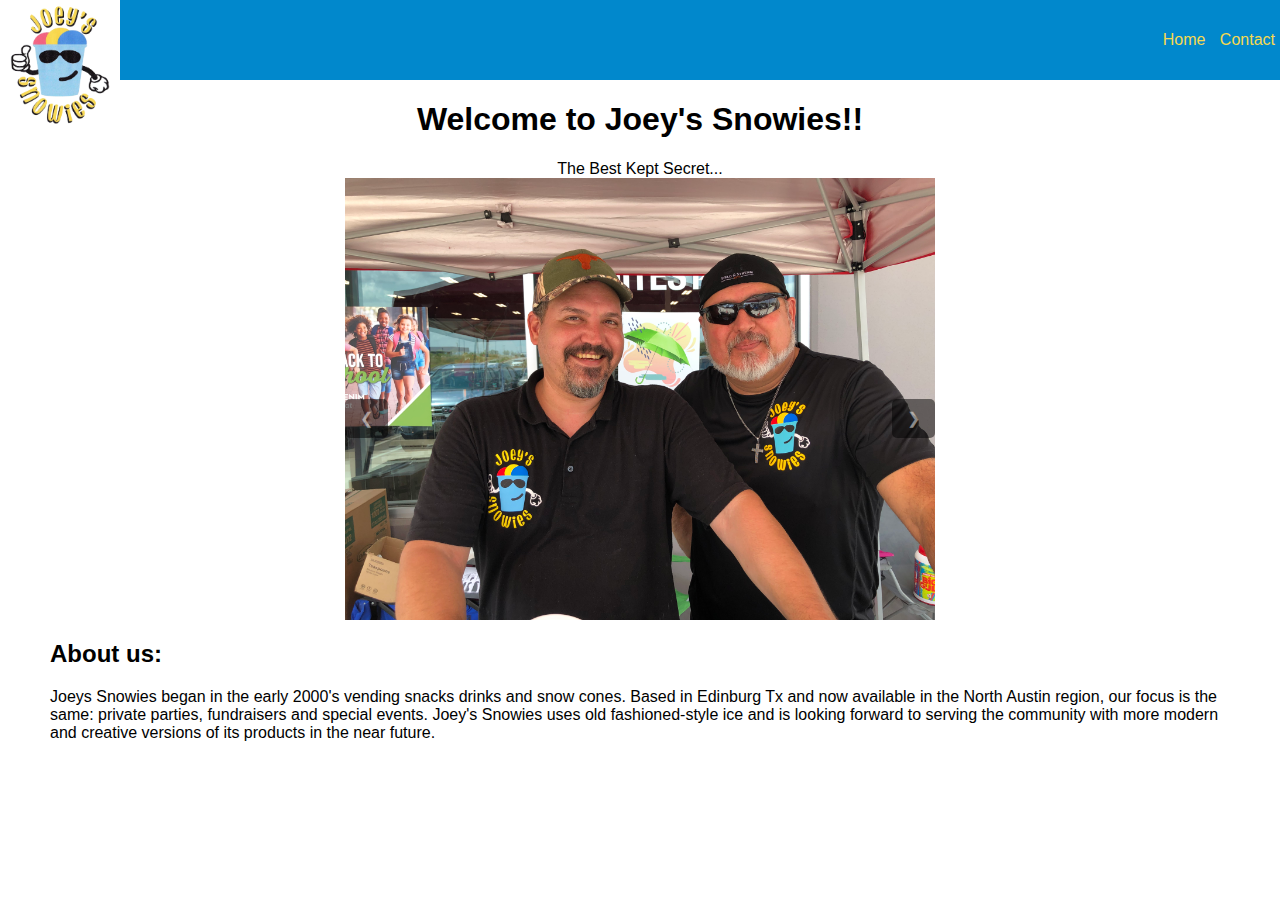
==== index.html @ 110d6d30 "first commit" ====
<!DOCTYPE html>
<html lang="en">
  <head>
    <meta charset="UTF-8" />
    <meta name="viewport" content="width=device-width, initial-scale=1.0" />
    <meta http-equiv="X-UA-Compatible" content="ie=edge" />
    <link rel="stylesheet" href="./css/styles.css" />
    <script async src="./scripts/scripts.js"></script>
    <title>Joey's Snowies</title>
  </head>
  <body>
    <div class="head">
      <img class="logo" src="./photos/logo.png" alt="Logo for Joey's Snowies" />
      <div class="nav">
        <a href="./index.html" class="home">Home</a>
        <!-- <a href="./gallery.html" class="gallery">Gallery</a>
        <a href="./about.html" class="about">About</a> -->
        <a href="./contact.html" class="contact">Contact</a>
      </div>
    </div>
    <div class="main">
      <h1 class="welcome">Welcome to Joey's Snowies!!</h1>
      <span class="slogan">The Best Kept Secret...</span>
      <div class="slideshow">
        <img class="mySlides" src="./photos/IMG_7133.jpeg" alt="Something" />
        <img class="mySlides" src="./photos/IMG_7141.jpeg" alt="Something" />
        <img class="mySlides" src="./photos/IMG_7129.jpeg" alt="Something" />
        <img class="mySlides" src="./photos/IMG_7130.jpeg" alt="Something" />
        <button class="btn1" onclick="plusDivs(-1)">&#10094;</button>
        <button class="btn2" onclick="plusDivs(+1)">&#10095;</button>
      </div>
      <div class="about-us">
        <h2>About us:</h2>
        <p>
          Joeys Snowies began in the early 2000's vending snacks drinks and snow
          cones. Based in Edinburg Tx and now available in the North Austin
          region, our focus is the same: private parties, fundraisers and
          special events. Joey's Snowies uses old fashioned-style ice and is
          looking forward to serving the community with more modern and creative
          versions of its products in the near future.
        </p>
      </div>
    </div>
  </body>
</html>
---- css/styles.css ----
body {
  font-family: Arial, Helvetica, sans-serif;
  margin: 0;
}

.head {
  display: grid;
  background: #0188cc;
  grid-template-columns: 100px 1fr 250px;
  grid-template-rows: 80px;
}

.logo {
  background: #fff;
  padding: 5px 10px;
  grid-area: 1 / 1;
  width: 100px;
  align-self: top;
}

.nav {
  grid-area: 1 / 3;
  justify-items: space-between;
  place-self: center end;
}

.nav a {
  color: #f7d950;
  padding: 31px 5px;
  text-decoration: none;
}

.nav a:hover {
  background: #006da3;
}

.main {
  display: grid;
  justify-items: center;
  padding: 0 50px;
}

.slideshow {
  position: relative;
  width: 50%;
}

.slideshow img {
  width: 100%;
}

.slideshow .btn1 {
  position: absolute;
  top: 50%;
  left: 0%;
  background: rgba(0, 0, 0, 0.5);
  color: rgba(255, 255, 255, 0.5);
  font-size: 1em;
  padding: 10px 15px;
  border: none;
  cursor: pointer;
  border-radius: 5px;
}

.slideshow .btn2 {
  position: absolute;
  top: 50%;
  right: 0%;
  background: rgba(0, 0, 0, 0.5);
  color: rgba(255, 255, 255, 0.5);
  font-size: 1em;
  border: none;
  padding: 10px 15px;
  border-radius: 5px;
}

@media only screen and (max-width: 692px) {
  .head {
    display: grid;
    background: #0188cc;
    grid-template-columns: 1fr;
    grid-template-rows: 1fr 80px;
  }
  .logo {
    grid-area: 1/1;
    background: #0188cc;
    justify-self: center;
  }
  .nav {
    grid-area: 2/1;
    justify-self: center;
  }
  .slideshow {
    position: relative;
    width: 100%;
  }
  .main {
    padding: 0 10px;
  }
}
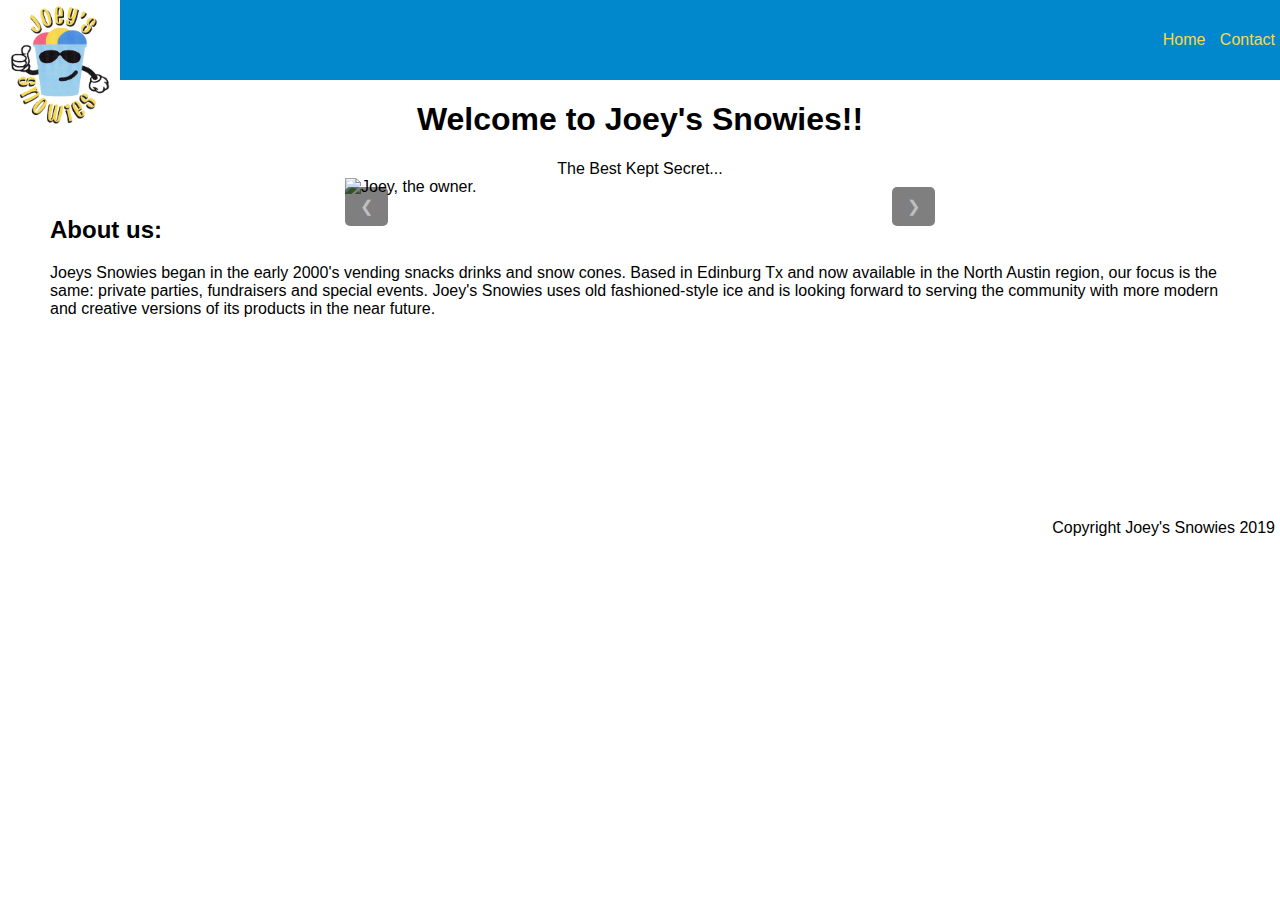
==== commit b12eb075: "add copyright and adjusted pics" ====
--- a/index.html
+++ b/index.html
@@ -22,10 +22,37 @@
       <h1 class="welcome">Welcome to Joey's Snowies!!</h1>
       <span class="slogan">The Best Kept Secret...</span>
       <div class="slideshow">
-        <img class="mySlides" src="./photos/IMG_7133.jpeg" alt="Something" />
-        <img class="mySlides" src="./photos/IMG_7141.jpeg" alt="Something" />
-        <img class="mySlides" src="./photos/IMG_7129.jpeg" alt="Something" />
-        <img class="mySlides" src="./photos/IMG_7130.jpeg" alt="Something" />
+        <img class="mySlides" src="./photos/owner.jpg" alt="Joey, the owner." />
+        <img
+          class="mySlides"
+          src="./photos/slide1.jpg"
+          alt="Red snowcone with chamoy and limes."
+        />
+        <img
+          class="mySlides"
+          src="./photos/slide2.jpg"
+          alt="Rainbow of blue, green, and yellow snowcone."
+        />
+        <img
+          class="mySlides"
+          src="./photos/slide3.jpg"
+          alt="Yellow snowcone."
+        />
+        <img
+          class="mySlides"
+          src="./photos/rainbow.jpg"
+          alt="Rainbow of red, yellow, and blue snowcone."
+        />
+        <img
+          class="mySlides"
+          src="./photos/picadilli.jpg"
+          alt="Picadilli snowcone."
+        />
+        <img
+          class="mySlides"
+          src="./photos/diablito.jpg"
+          alt="Diablito snowcone."
+        />
         <button class="btn1" onclick="plusDivs(-1)">&#10094;</button>
         <button class="btn2" onclick="plusDivs(+1)">&#10095;</button>
       </div>
@@ -41,5 +68,11 @@
         </p>
       </div>
     </div>
-  </body>
+    <div class="footer">
+      <div></div>
+        <div class="copyright">
+          Copyright Joey's Snowies 2019
+        </div>
+      </div>
+    </body>
 </html>
--- a/css/styles.css
+++ b/css/styles.css
@@ -74,6 +74,15 @@
   border-radius: 5px;
 }
 
+.footer {
+  min-height: 100%;
+  display: grid;
+  grid-template-rows: 10fr 1fr;
+  align-items: flex-end;
+  justify-items: flex-end;
+  margin: 5px;
+}
+
 @media only screen and (max-width: 692px) {
   .head {
     display: grid;
